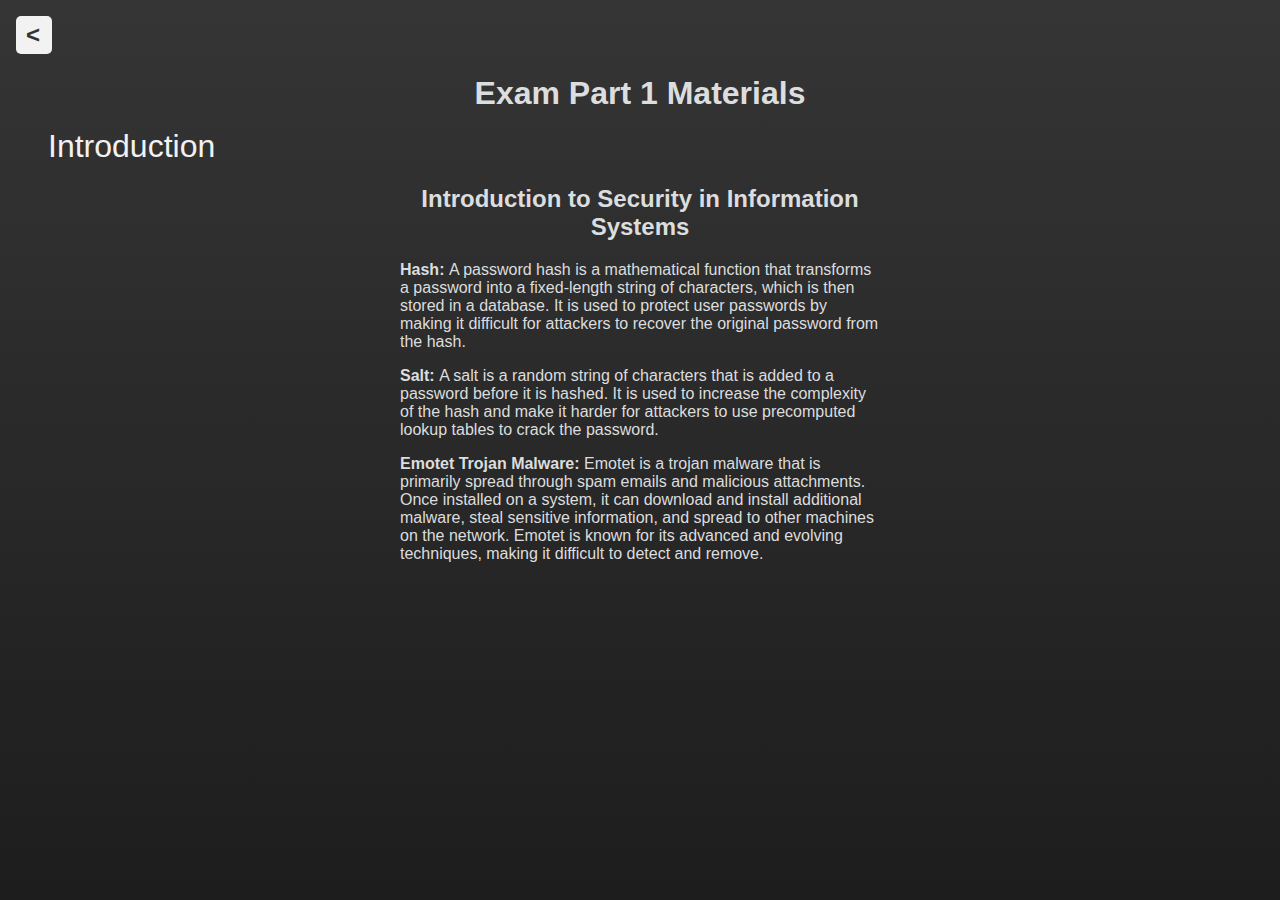
==== part1/part1.html @ f24cc015 "Added initial info to Part 1" ====
<!DOCTYPE html>
<html lang="en">
<head>
	<meta charset="UTF-8">
	<title>Exam Part 1 Materials</title>
	<link rel="stylesheet" href="part1.css">
</head>
<body>
	<div id="returnButton">
		<a href="../index.html" class="back-link">
			<span class="left-arrow">&lt;</span> <!-- Back to index -->
		</a>
	</div>
	<main>
		<h1>Exam Part 1 Materials</h1>
		<div class="topic">
			<span><a href="#introsis">Introduction</a></span>
			<span><a href="#glossary"></a></span>
		</div>
		<p></p>
		<p></p>
		<p></p>
		<p></p>
		<p></p>
		<div class="IntroSIS">
			<h2 id="introsis">Introduction to Security in Information Systems</h2>
			<p><b>Hash: </b>A password hash is a mathematical function that transforms a password into a fixed-length string of characters, which is then stored in a database. It is used to protect user passwords by making it difficult for attackers to recover the original password from the hash.</p>
			<p><b>Salt: </b>A salt is a random string of characters that is added to a password before it is hashed. It is used to increase the complexity of the hash and make it harder for attackers to use precomputed lookup tables to crack the password.</p>
			<p><b>Emotet Trojan Malware: </b>Emotet is a trojan malware that is primarily spread through spam emails and malicious attachments. Once installed on a system, it can download and install additional malware, steal sensitive information, and spread to other machines on the network. Emotet is known for its advanced and evolving techniques, making it difficult to detect and remove.</p>
		</div>
	</main>
</body>
</html>
---- part1/part1.css ----
body, button, input, select, textarea {
    font-family: 'Helvetica Neue', sans-serif;
  }
  
  html, body {
    height: 100%;
    margin: 0;
    padding: 0;
    scroll-behavior: smooth;
  }

  main h1 {
    font-size: 2rem;
    font-weight: 700;
    margin-bottom: 1rem;
    text-align: center;
  }

  h2{
    text-align: center;
  }
  
  body {
    background: linear-gradient(to bottom, #353535, #1d1d1d);
    background-attachment: fixed;
    background-size: cover;
    color: #DCDDDE;
    display: flex;
    flex-direction: column;
    animation: gradient 10s ease infinite;
    height: 100%;
    z-index: 1;
  }
  
  @keyframes gradient {
    0% {
      background-position: 0% 50%;
    }
    50% {
      background-position: 50% 75%;
    }
    100% {
      background-position: 75% 100%;
    }
  }

  .back-link {
    display: inline-block;
    margin-top: 1rem;
    margin-left: 1rem;
    width: 1rem;
    padding: 5px 10px;
    background-color: #f2f2f2;
    border-radius: 5px;
    text-decoration: none;
    color: #333;
    font-size: 15px;
    font-weight: bold;
  }
  
  .left-arrow {
    display: inline-block;
    margin-right: 10px;
    font-size: 24px;
  }

  .topic {
    display: inline-block;
    font-size: xx-large;
    margin-left: 3rem;
    margin-right: 3rem;
  }

  a{
    text-decoration: none;
    color: #f2f2f2;
  }

  .IntroSIS{
    display: block;
    width: 30rem;
    margin: auto;
  }

  .IntroSIS .p{
    margin-top: 1rem;
    margin-bottom: 1rem;
  }
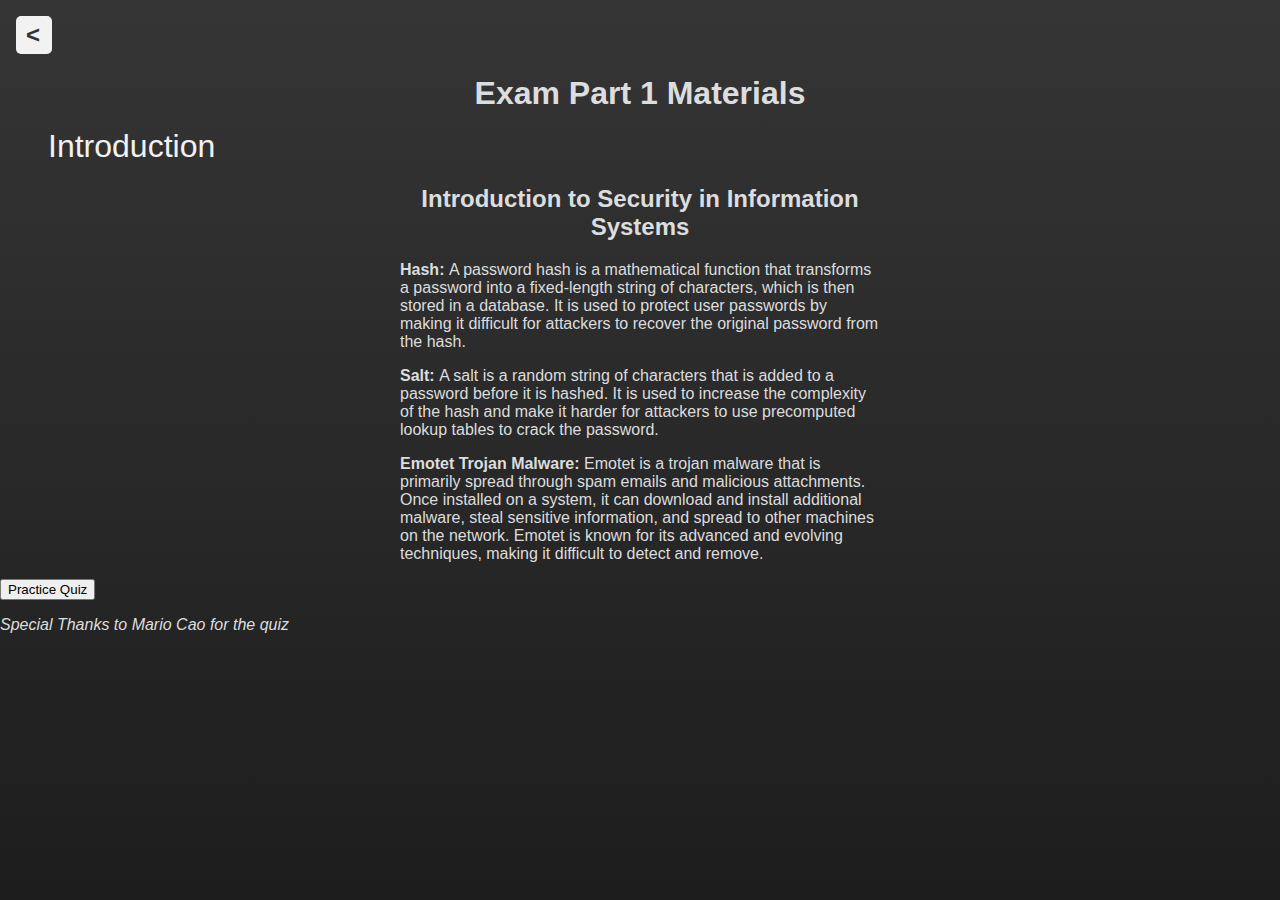
==== commit 18d5733b: "Disabled Part 1" ====
--- a/part1/part1.html
+++ b/part1/part1.html
@@ -17,17 +17,14 @@
 			<span><a href="#introsis">Introduction</a></span>
 			<span><a href="#glossary"></a></span>
 		</div>
-		<p></p>
-		<p></p>
-		<p></p>
-		<p></p>
-		<p></p>
 		<div class="IntroSIS">
 			<h2 id="introsis">Introduction to Security in Information Systems</h2>
 			<p><b>Hash: </b>A password hash is a mathematical function that transforms a password into a fixed-length string of characters, which is then stored in a database. It is used to protect user passwords by making it difficult for attackers to recover the original password from the hash.</p>
 			<p><b>Salt: </b>A salt is a random string of characters that is added to a password before it is hashed. It is used to increase the complexity of the hash and make it harder for attackers to use precomputed lookup tables to crack the password.</p>
 			<p><b>Emotet Trojan Malware: </b>Emotet is a trojan malware that is primarily spread through spam emails and malicious attachments. Once installed on a system, it can download and install additional malware, steal sensitive information, and spread to other machines on the network. Emotet is known for its advanced and evolving techniques, making it difficult to detect and remove.</p>
 		</div>
+		<button class="practice-quiz-button">Practice Quiz</button>
+		<p><i>Special Thanks to Mario Cao for the quiz</i></p>
 	</main>
 </body>
 </html>
